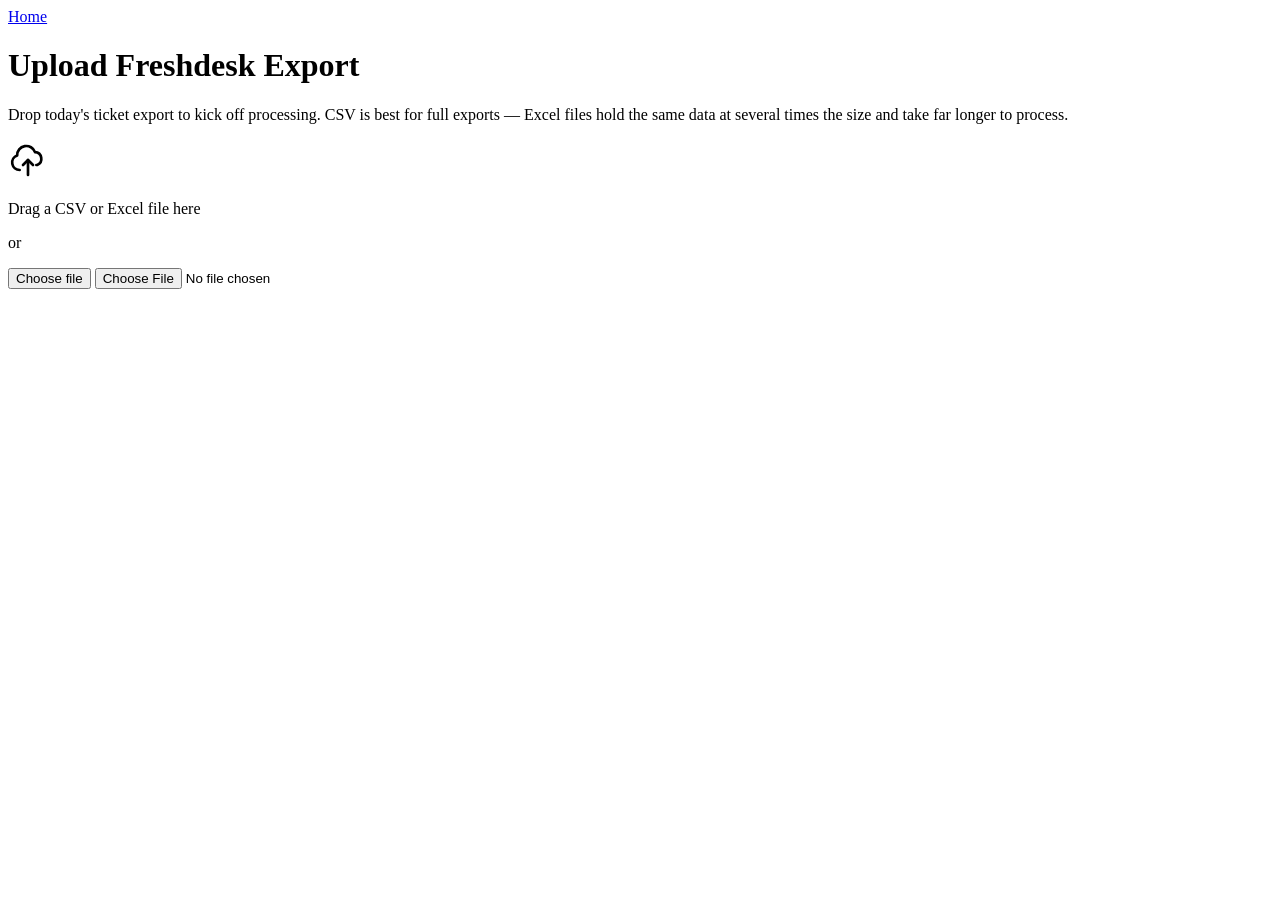
==== website/upload/index.html @ 2542ecf2 "Stop gzipping Excel uploads, which made them larger xlsx and xlsb are ZIP containers already, so gzi" ====
<!doctype html>
<html lang="en">
<head>
  <meta charset="utf-8" />
  <meta name="viewport" content="width=device-width, initial-scale=1" />
  <title>Upload Freshdesk Export</title>
  <link rel="stylesheet" href="/style.css" />
</head>
<body>
  <nav class="top-links">
    <a href="/">Home</a>
  </nav>
  <header>
    <h1>Upload Freshdesk Export</h1>
    <p>Drop today's ticket export to kick off processing. CSV is best for full
       exports — Excel files hold the same data at several times the size and
       take far longer to process.</p>
  </header>
  <main>
    <div class="dropzone" id="dropzone">
      <svg class="dropzone-icon" id="dropzone-icon" width="40" height="40" viewBox="0 0 24 24" fill="none" stroke="currentColor" stroke-width="1.6" stroke-linecap="round" stroke-linejoin="round">
        <path d="M7 18a4.5 4.5 0 0 1-1.5-8.74A5.5 5.5 0 0 1 16.2 7.3 4 4 0 0 1 17.5 15H17" />
        <path d="M12 12v9" />
        <path d="m9 15 3-3 3 3" />
      </svg>
      <p id="dropzone-label">Drag a CSV or Excel file here</p>
      <p class="dropzone-or">or</p>
      <button type="button" class="choose-btn" id="choose-btn">Choose file</button>
      <input type="file" id="file-input" accept=".csv,.xlsx,.xls,.xlsb" />
    </div>

    <div id="file-chip" class="file-chip" hidden>
      <svg width="18" height="18" viewBox="0 0 24 24" fill="none" stroke="currentColor" stroke-width="1.8" stroke-linecap="round" stroke-linejoin="round">
        <path d="M14 2H6a2 2 0 0 0-2 2v16a2 2 0 0 0 2 2h12a2 2 0 0 0 2-2V8z" />
        <path d="M14 2v6h6" />
      </svg>
      <span id="file-chip-name"></span>
      <span id="file-chip-size" class="file-chip-size"></span>
    </div>

    <div id="progress-track" class="progress-track" hidden>
      <div id="progress-fill" class="progress-fill"></div>
    </div>
    <div id="status" class="upload-status"></div>
  </main>

  <script>
    const MAX_UPLOAD_BYTES = 90 * 1024 * 1024; // stay under Cloudflare's ~100MB edge request limit

    const dropzone = document.getElementById("dropzone");
    const dropzoneIcon = document.getElementById("dropzone-icon");
    const chooseBtn = document.getElementById("choose-btn");
    const fileInput = document.getElementById("file-input");
    const fileChip = document.getElementById("file-chip");
    const fileChipName = document.getElementById("file-chip-name");
    const fileChipSize = document.getElementById("file-chip-size");
    const status = document.getElementById("status");
    const progressTrack = document.getElementById("progress-track");
    const progressFill = document.getElementById("progress-fill");

    chooseBtn.addEventListener("click", (e) => {
      e.stopPropagation();
      fileInput.click();
    });
    dropzone.addEventListener("click", () => fileInput.click());

    let dragDepth = 0;
    dropzone.addEventListener("dragenter", (e) => {
      e.preventDefault();
      dragDepth++;
      dropzone.classList.add("dragover");
    });
    dropzone.addEventListener("dragover", (e) => e.preventDefault());
    dropzone.addEventListener("dragleave", () => {
      dragDepth = Math.max(0, dragDepth - 1);
      if (dragDepth === 0) dropzone.classList.remove("dragover");
    });
    dropzone.addEventListener("drop", (e) => {
      e.preventDefault();
      dragDepth = 0;
      dropzone.classList.remove("dragover");
      const file = e.dataTransfer.files[0];
      if (file) uploadFile(file);
    });

    fileInput.addEventListener("change", () => {
      const file = fileInput.files[0];
      if (file) uploadFile(file);
    });

    function formatSize(bytes) {
      if (bytes < 1024) return `${bytes} B`;
      if (bytes < 1024 * 1024) return `${(bytes / 1024).toFixed(1)} KB`;
      return `${(bytes / (1024 * 1024)).toFixed(1)} MB`;
    }

    // .xlsx and .xlsb are ZIP containers -- they're already compressed, so
    // gzipping them ADDS a little overhead instead of saving anything. (A
    // 120MB xlsx came out at 125MB and failed the size check for no reason.)
    const ALREADY_COMPRESSED = ["xlsx", "xlsb"];

    async function maybeGzip(file, format) {
      if (ALREADY_COMPRESSED.includes(format)) return file;
      const compressedStream = file.stream().pipeThrough(new CompressionStream("gzip"));
      return new Response(compressedStream).blob();
    }

    const ALLOWED_FORMATS = ["csv", "xlsx", "xls", "xlsb"];

    function formatOf(file) {
      const name = file.name.toLowerCase();
      const dot = name.lastIndexOf(".");
      return dot === -1 ? "" : name.slice(dot + 1);
    }

    function uploadWithProgress(blob, format) {
      return new Promise((resolve, reject) => {
        const xhr = new XMLHttpRequest();
        xhr.open("POST", "/api/upload");
        xhr.setRequestHeader("Content-Type", "application/gzip");
        xhr.setRequestHeader("X-File-Format", format);

        xhr.upload.addEventListener("progress", (e) => {
          if (!e.lengthComputable) return;
          const pct = Math.round((e.loaded / e.total) * 100);
          progressFill.style.width = `${pct}%`;
          setStatus(`Uploading… ${pct}%`, "busy");
        });

        xhr.addEventListener("load", () => {
          let body = {};
          try {
            body = JSON.parse(xhr.responseText);
          } catch {}
          if (xhr.status >= 200 && xhr.status < 300) {
            resolve(body);
          } else {
            reject(new Error(body.error || `Upload failed (${xhr.status})`));
          }
        });

        xhr.addEventListener("error", () => reject(new Error("Network error during upload.")));

        xhr.send(blob);
      });
    }

    async function uploadFile(file) {
      const format = formatOf(file);
      if (!ALLOWED_FORMATS.includes(format)) {
        setStatus("Please choose a .csv, .xlsx, .xls or .xlsb file.", "error");
        return;
      }

      fileChip.hidden = false;
      fileChipName.textContent = file.name;
      fileChipSize.textContent = formatSize(file.size);
      dropzone.classList.add("has-file");
      dropzoneIcon.classList.add("spin-once");

      try {
        const willCompress = !ALREADY_COMPRESSED.includes(format);
        setStatus(willCompress ? `Compressing ${file.name}…` : `Preparing ${file.name}…`, "busy");
        progressTrack.hidden = false;
        progressFill.style.width = "0%";

        const payload = await maybeGzip(file, format);

        if (payload.size > MAX_UPLOAD_BYTES) {
          const mb = (payload.size / 1e6).toFixed(0);
          throw new Error(
            ALREADY_COMPRESSED.includes(format)
              ? `This file is ${mb}MB — too large for a single upload. Export the same data ` +
                `as CSV instead: it compresses to roughly a tenth of the size and processes ` +
                `far faster than Excel.`
              : `Even compressed, this file is ${mb}MB — too large for a single upload. ` +
                `Try exporting a shorter date range.`
          );
        }

        const result = await uploadWithProgress(payload, format);
        setStatus(`Uploaded as ${result.key}. Processing has been triggered.`, "ok");
        dropzone.classList.add("success-pulse");
        setTimeout(() => dropzone.classList.remove("success-pulse"), 600);
      } catch (err) {
        setStatus(err.message || "Upload failed.", "error");
      } finally {
        progressTrack.hidden = true;
      }
    }

    function setStatus(message, kind) {
      const icons = { ok: "✓", error: "✕", busy: "" };
      const icon = icons[kind] || "";
      status.innerHTML = "";
      if (icon) {
        const iconEl = document.createElement("span");
        iconEl.className = "status-icon";
        iconEl.textContent = icon;
        status.appendChild(iconEl);
      } else if (kind === "busy") {
        const spinner = document.createElement("span");
        spinner.className = "status-spinner";
        status.appendChild(spinner);
      }
      const textEl = document.createElement("span");
      textEl.textContent = message;
      status.appendChild(textEl);
      status.className = `upload-status ${kind}`;
    }
  </script>
</body>
</html>
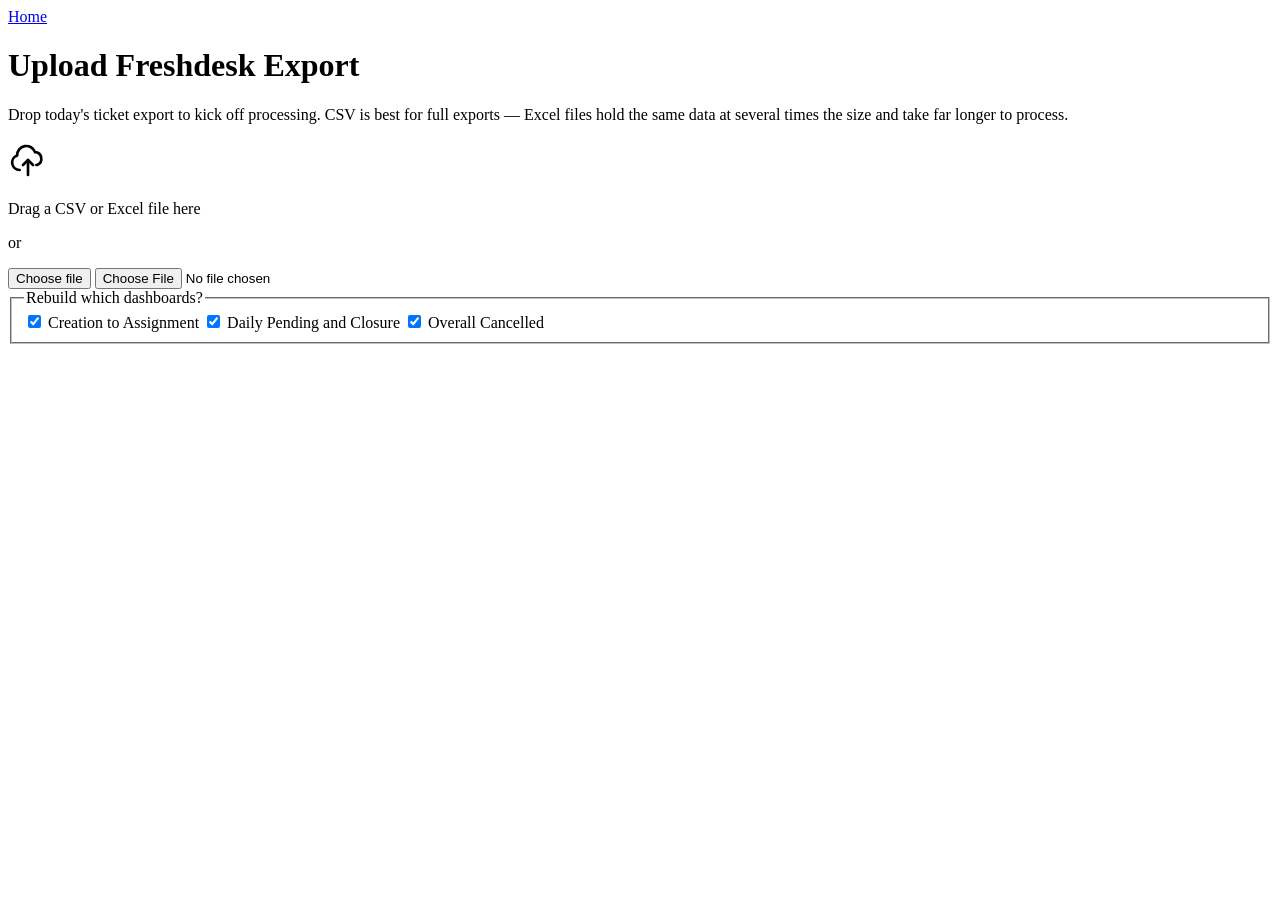
==== commit 38a8e1d2: "Move upload to the homepage; choose which dashboards to rebuild The upload link sat in the top nav o" ====
--- a/website/upload/index.html
+++ b/website/upload/index.html
@@ -38,6 +38,23 @@
       <span id="file-chip-size" class="file-chip-size"></span>
     </div>
 
+    <!-- Which dashboards to rebuild from this upload. All of them by default:
+         the upload REPLACES the dataset either way, so anything left unticked
+         keeps showing figures derived from the previous file. The warning below
+         appears as soon as that is the case, because a set of dashboards that
+         silently disagree with each other is the hardest kind of error to
+         notice. -->
+    <fieldset class="build-picker">
+      <legend>Rebuild which dashboards?</legend>
+      <label><input type="checkbox" name="dashboard" value="creation-to-assignment" checked />
+        Creation to Assignment</label>
+      <label><input type="checkbox" name="dashboard" value="daily-pending-closure" checked />
+        Daily Pending and Closure</label>
+      <label><input type="checkbox" name="dashboard" value="overall-cancelled" checked />
+        Overall Cancelled</label>
+      <p class="build-note" id="build-note" hidden></p>
+    </fieldset>
+
     <div id="progress-track" class="progress-track" hidden>
       <div id="progress-fill" class="progress-fill"></div>
     </div>
@@ -45,7 +62,8 @@
   </main>
 
   <script>
-    const MAX_UPLOAD_BYTES = 90 * 1024 * 1024; // stay under Cloudflare's ~100MB edge request limit
+    // No size limit: the file goes up in chunks, so Cloudflare's ~100MB
+    // per-request cap applies to each part rather than the whole export.
 
     const dropzone = document.getElementById("dropzone");
     const dropzoneIcon = document.getElementById("dropzone-icon");
@@ -113,18 +131,53 @@
       return dot === -1 ? "" : name.slice(dot + 1);
     }
 
-    function uploadWithProgress(blob, format) {
+    // One KV value per request. Keeps every request far below Cloudflare's
+    // ~100MB body cap, so file size stops being a limit at all.
+    const CHUNK_BYTES = 20 * 1024 * 1024;
+
+    const dashboardBoxes = Array.from(document.querySelectorAll('input[name="dashboard"]'));
+    const buildNote = document.getElementById("build-note");
+
+    function selectedDashboards() {
+      return dashboardBoxes.filter((b) => b.checked).map((b) => b.value);
+    }
+
+    function refreshBuildNote() {
+      const skipped = dashboardBoxes.filter((b) => !b.checked);
+      if (!skipped.length) {
+        buildNote.hidden = true;
+        return;
+      }
+      const names = skipped.map((b) => b.parentElement.textContent.trim());
+      // Said plainly, because this is the state that wastes an afternoon: the
+      // upload replaces the dataset whatever is ticked, so an unticked
+      // dashboard keeps numbers derived from the previous file and will
+      // disagree with the others until it is rebuilt.
+      buildNote.hidden = false;
+      buildNote.textContent =
+        `${names.join(" and ")} ${names.length === 1 ? "will" : "will"} not be rebuilt, ` +
+        `so ${names.length === 1 ? "it" : "they"} will keep showing figures from the ` +
+        `previous export and won't match the others until rebuilt.`;
+    }
+
+    for (const box of dashboardBoxes) box.addEventListener("change", refreshBuildNote);
+    refreshBuildNote();
+
+    function postChunk(chunk, format, uploadId, index, total, onProgress) {
       return new Promise((resolve, reject) => {
         const xhr = new XMLHttpRequest();
         xhr.open("POST", "/api/upload");
-        xhr.setRequestHeader("Content-Type", "application/gzip");
+        xhr.setRequestHeader("Content-Type", "application/octet-stream");
         xhr.setRequestHeader("X-File-Format", format);
+        xhr.setRequestHeader("X-Upload-Id", uploadId);
+        xhr.setRequestHeader("X-Chunk-Index", String(index));
+        xhr.setRequestHeader("X-Chunk-Total", String(total));
+        // Sent on every chunk so the Function has it when the final chunk
+        // triggers processing, without needing to stash it between requests.
+        xhr.setRequestHeader("X-Dashboards", selectedDashboards().join(","));
 
         xhr.upload.addEventListener("progress", (e) => {
-          if (!e.lengthComputable) return;
-          const pct = Math.round((e.loaded / e.total) * 100);
-          progressFill.style.width = `${pct}%`;
-          setStatus(`Uploading… ${pct}%`, "busy");
+          if (e.lengthComputable) onProgress(e.loaded);
         });
 
         xhr.addEventListener("load", () => {
@@ -140,9 +193,32 @@
         });
 
         xhr.addEventListener("error", () => reject(new Error("Network error during upload.")));
-
-        xhr.send(blob);
+        xhr.send(chunk);
       });
+    }
+
+    async function uploadWithProgress(blob, format) {
+      const total = Math.max(1, Math.ceil(blob.size / CHUNK_BYTES));
+      const uploadId = `${Date.now()}-${Math.random().toString(36).slice(2, 10)}`;
+      let completedBytes = 0;
+      let result = null;
+
+      for (let i = 0; i < total; i++) {
+        const chunk = blob.slice(i * CHUNK_BYTES, (i + 1) * CHUNK_BYTES);
+        const base = completedBytes;
+        result = await postChunk(chunk, format, uploadId, i, total, (sent) => {
+          const pct = Math.min(100, Math.round(((base + sent) / blob.size) * 100));
+          progressFill.style.width = `${pct}%`;
+          setStatus(
+            total > 1
+              ? `Uploading… ${pct}% (part ${i + 1} of ${total})`
+              : `Uploading… ${pct}%`,
+            "busy"
+          );
+        });
+        completedBytes += chunk.size;
+      }
+      return result;
     }
 
     async function uploadFile(file) {
@@ -151,6 +227,12 @@
         setStatus("Please choose a .csv, .xlsx, .xls or .xlsb file.", "error");
         return;
       }
+      // Refuse rather than silently replace the dataset and rebuild nothing,
+      // which would leave every dashboard stale with no indication why.
+      if (selectedDashboards().length === 0) {
+        setStatus("Pick at least one dashboard to rebuild.", "error");
+        return;
+      }
 
       fileChip.hidden = false;
       fileChipName.textContent = file.name;
@@ -165,21 +247,15 @@
         progressFill.style.width = "0%";
 
         const payload = await maybeGzip(file, format);
-
-        if (payload.size > MAX_UPLOAD_BYTES) {
-          const mb = (payload.size / 1e6).toFixed(0);
-          throw new Error(
-            ALREADY_COMPRESSED.includes(format)
-              ? `This file is ${mb}MB — too large for a single upload. Export the same data ` +
-                `as CSV instead: it compresses to roughly a tenth of the size and processes ` +
-                `far faster than Excel.`
-              : `Even compressed, this file is ${mb}MB — too large for a single upload. ` +
-                `Try exporting a shorter date range.`
-          );
-        }
-
+        const chosen = selectedDashboards();
         const result = await uploadWithProgress(payload, format);
-        setStatus(`Uploaded as ${result.key}. Processing has been triggered.`, "ok");
+        const which = chosen.length === dashboardBoxes.length
+          ? "all dashboards"
+          : `${chosen.length} of ${dashboardBoxes.length} dashboards`;
+        setStatus(
+          `Uploaded as ${result.key}. Rebuilding ${which} — this takes a few minutes.`,
+          "ok"
+        );
         dropzone.classList.add("success-pulse");
         setTimeout(() => dropzone.classList.remove("success-pulse"), 600);
       } catch (err) {
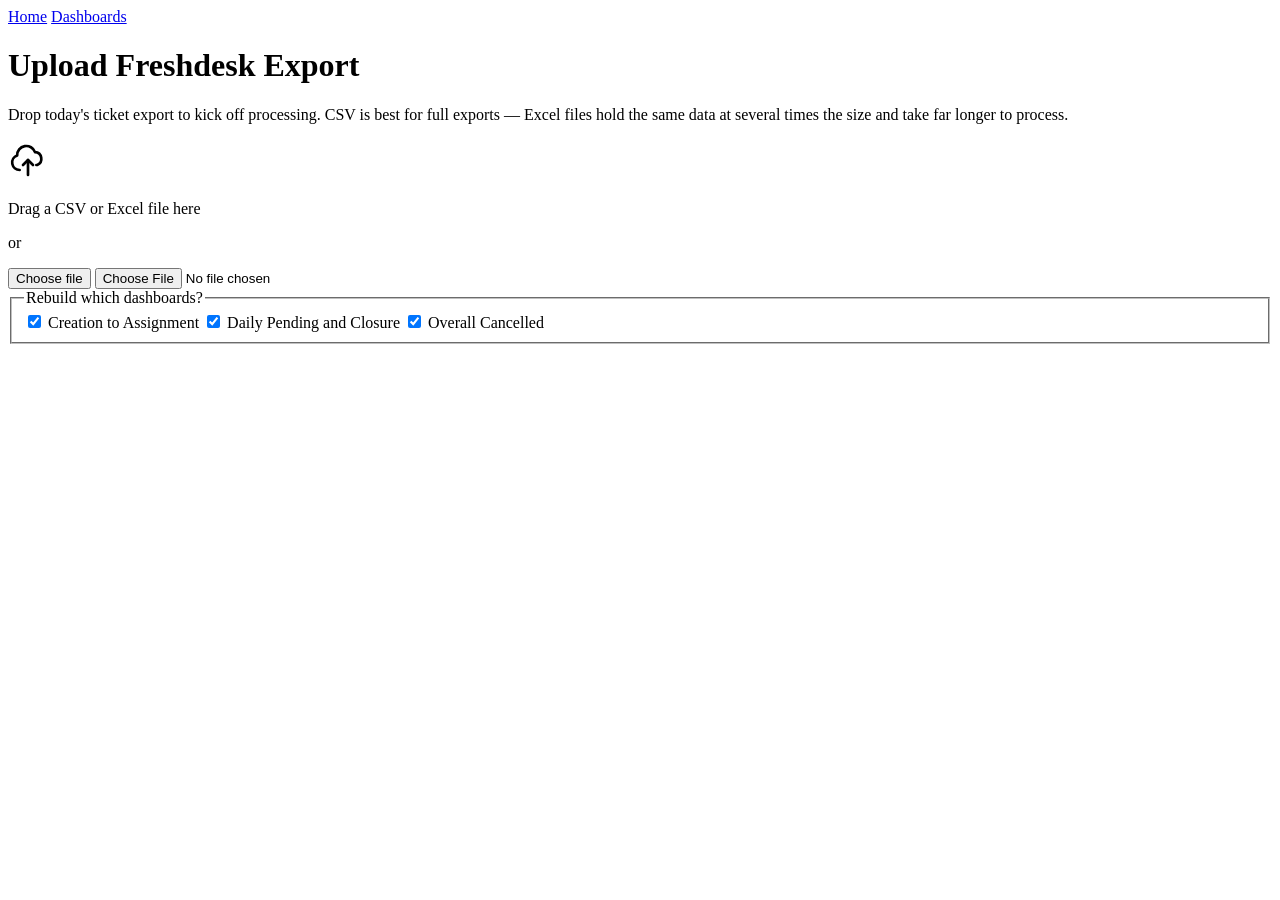
==== commit 39dedd28: "Add a Dashboards menu to the nav bar and style the nav as buttons The nav was one default-looking bl" ====
--- a/website/upload/index.html
+++ b/website/upload/index.html
@@ -5,10 +5,14 @@
   <meta name="viewport" content="width=device-width, initial-scale=1" />
   <title>Upload Freshdesk Export</title>
   <link rel="stylesheet" href="/style.css" />
+  <script src="/nav.js"></script>
 </head>
 <body>
-  <nav class="top-links">
-    <a href="/">Home</a>
+  <!-- Filled in by /nav.js from the one dashboard list; these two are the
+       fallback if it fails to load. -->
+  <nav class="top-links" data-nav>
+    <a class="nav-link" href="/">Home</a>
+    <a class="nav-link" href="/">Dashboards</a>
   </nav>
   <header>
     <h1>Upload Freshdesk Export</h1>
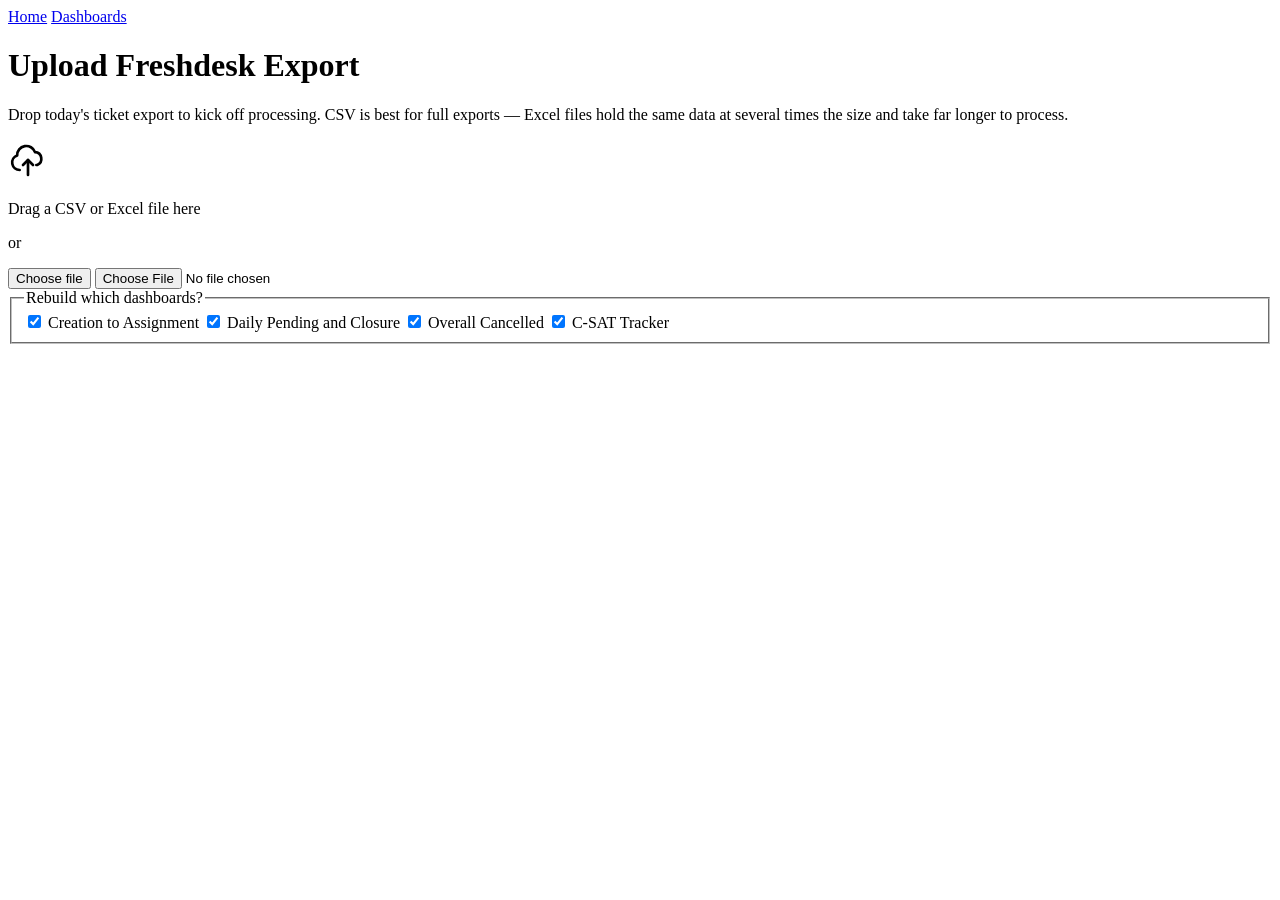
==== commit 7abc91a6: "Add Dashboard 4: C-SAT Tracker WhatsApp survey ratings by month, city tier, week, day and resolution" ====
--- a/website/upload/index.html
+++ b/website/upload/index.html
@@ -56,6 +56,8 @@
         Daily Pending and Closure</label>
       <label><input type="checkbox" name="dashboard" value="overall-cancelled" checked />
         Overall Cancelled</label>
+      <label><input type="checkbox" name="dashboard" value="csat-tracker" checked />
+        C-SAT Tracker</label>
       <p class="build-note" id="build-note" hidden></p>
     </fieldset>
 
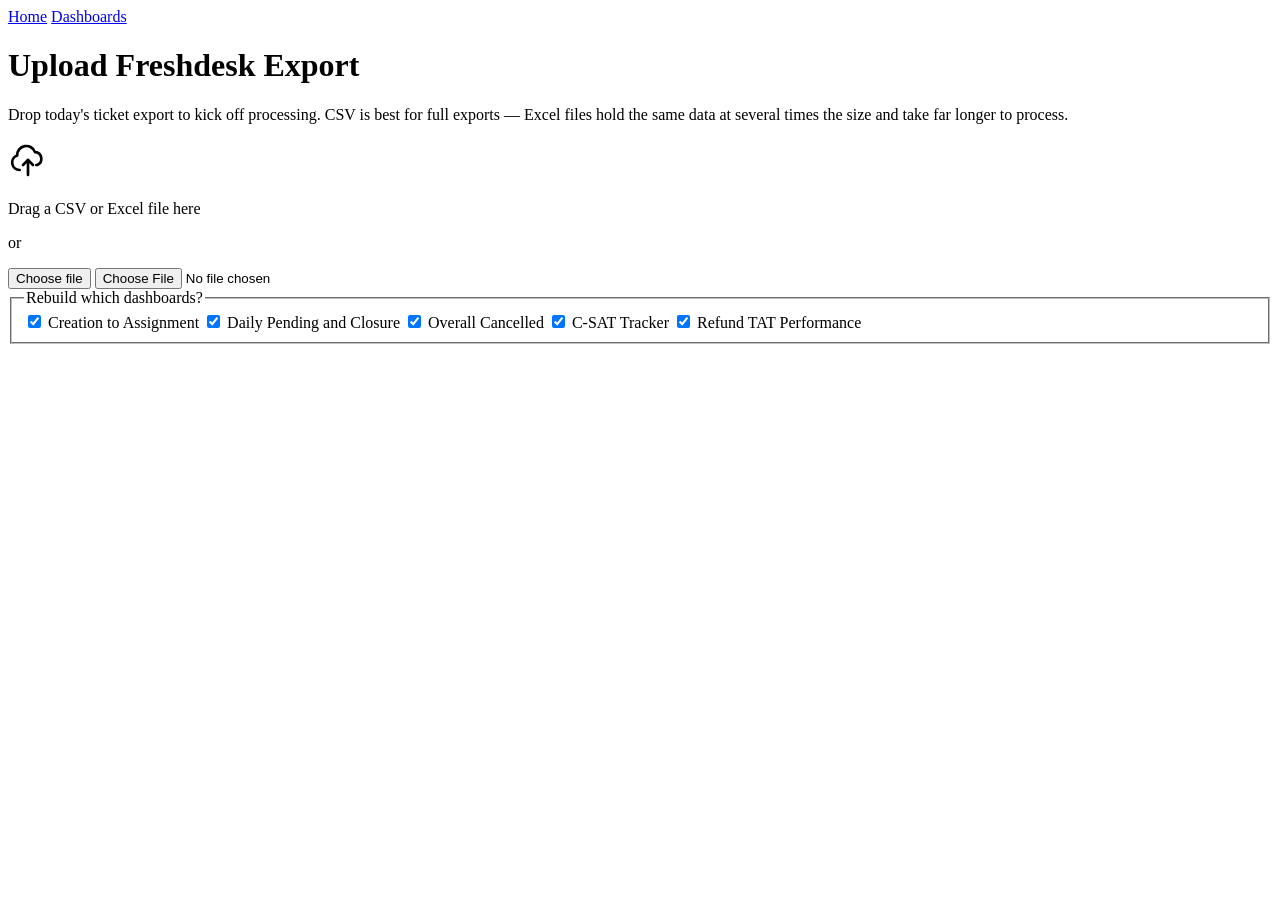
==== commit 85ec036d: "Add Dashboard 6: Refund TAT Performance Three ageings -- creation to refund bucket, refund bucket to" ====
--- a/website/upload/index.html
+++ b/website/upload/index.html
@@ -58,6 +58,8 @@
         Overall Cancelled</label>
       <label><input type="checkbox" name="dashboard" value="csat-tracker" checked />
         C-SAT Tracker</label>
+      <label><input type="checkbox" name="dashboard" value="refund-tat" checked />
+        Refund TAT Performance</label>
       <p class="build-note" id="build-note" hidden></p>
     </fieldset>
 
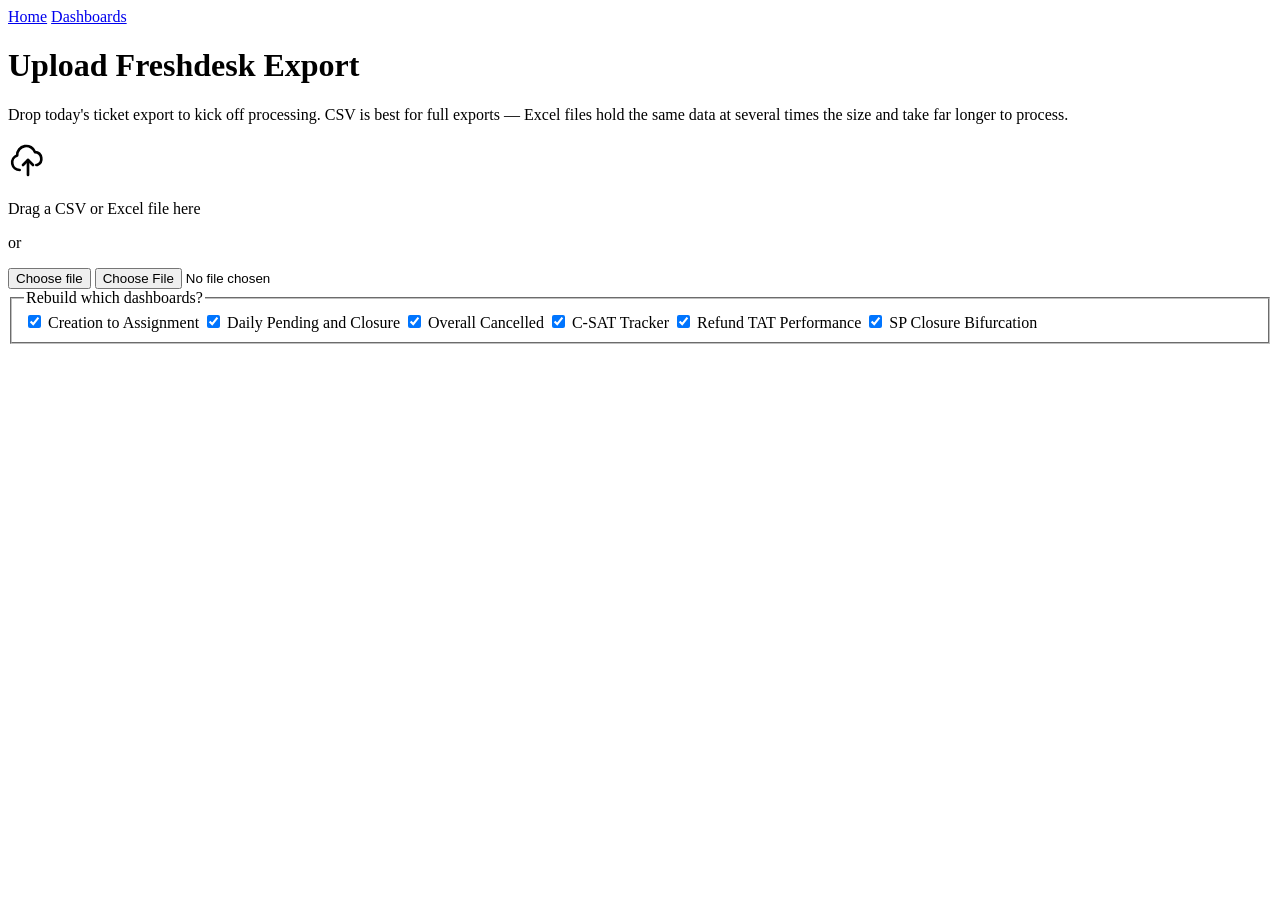
==== commit ba600191: "Add Dashboard 8: Service Partner Closure Bifurcation Per-partner scorecard for each resolved month: " ====
--- a/website/upload/index.html
+++ b/website/upload/index.html
@@ -60,6 +60,8 @@
         C-SAT Tracker</label>
       <label><input type="checkbox" name="dashboard" value="refund-tat" checked />
         Refund TAT Performance</label>
+      <label><input type="checkbox" name="dashboard" value="sp-closure-bifurcation" checked />
+        SP Closure Bifurcation</label>
       <p class="build-note" id="build-note" hidden></p>
     </fieldset>
 
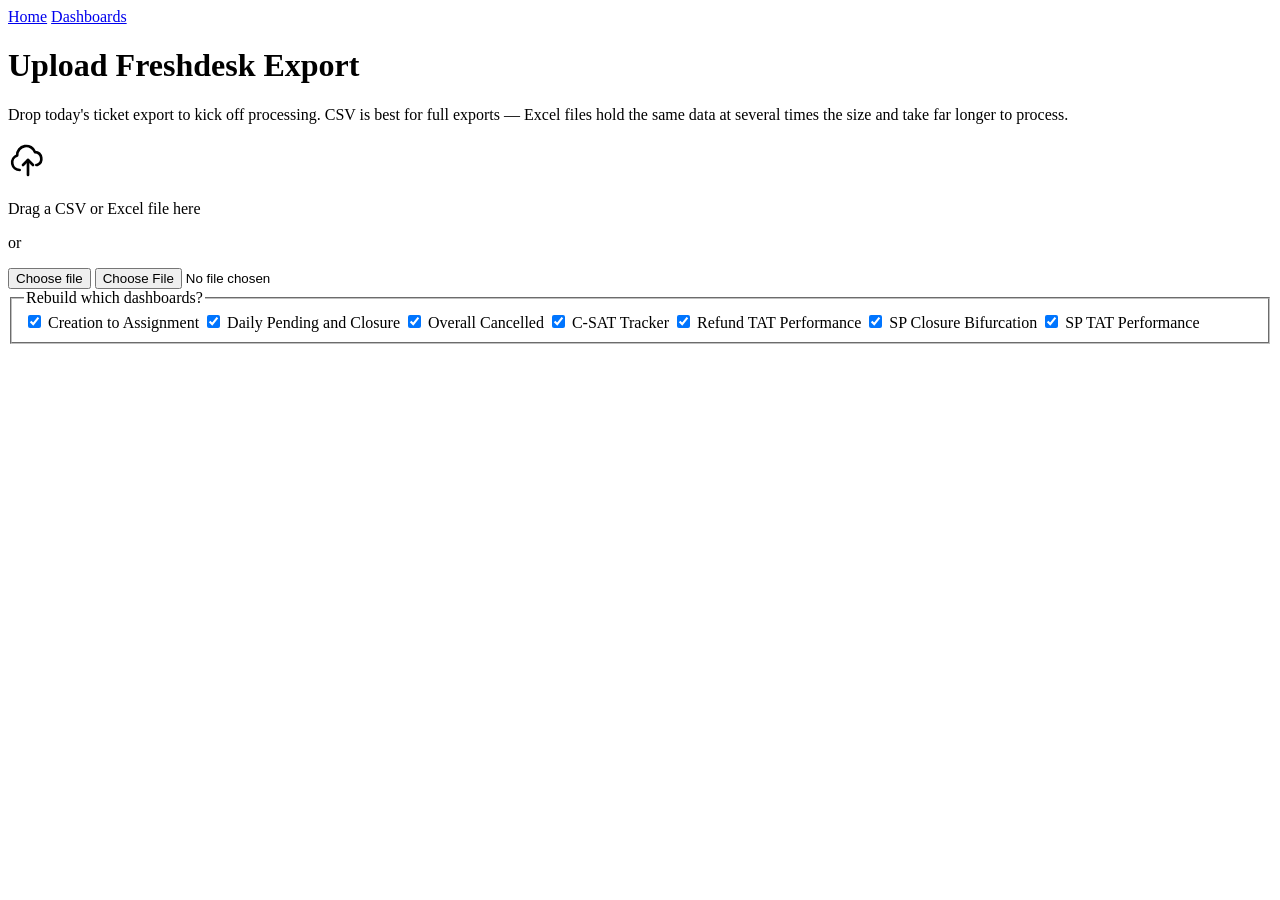
==== commit d1f2e1dd: "Add Dashboard 9: SP TAT Performance Step-by-step turnaround on on-site service-partner jobs -- SP as" ====
--- a/website/upload/index.html
+++ b/website/upload/index.html
@@ -62,6 +62,8 @@
         Refund TAT Performance</label>
       <label><input type="checkbox" name="dashboard" value="sp-closure-bifurcation" checked />
         SP Closure Bifurcation</label>
+      <label><input type="checkbox" name="dashboard" value="sp-tat" checked />
+        SP TAT Performance</label>
       <p class="build-note" id="build-note" hidden></p>
     </fieldset>
 
